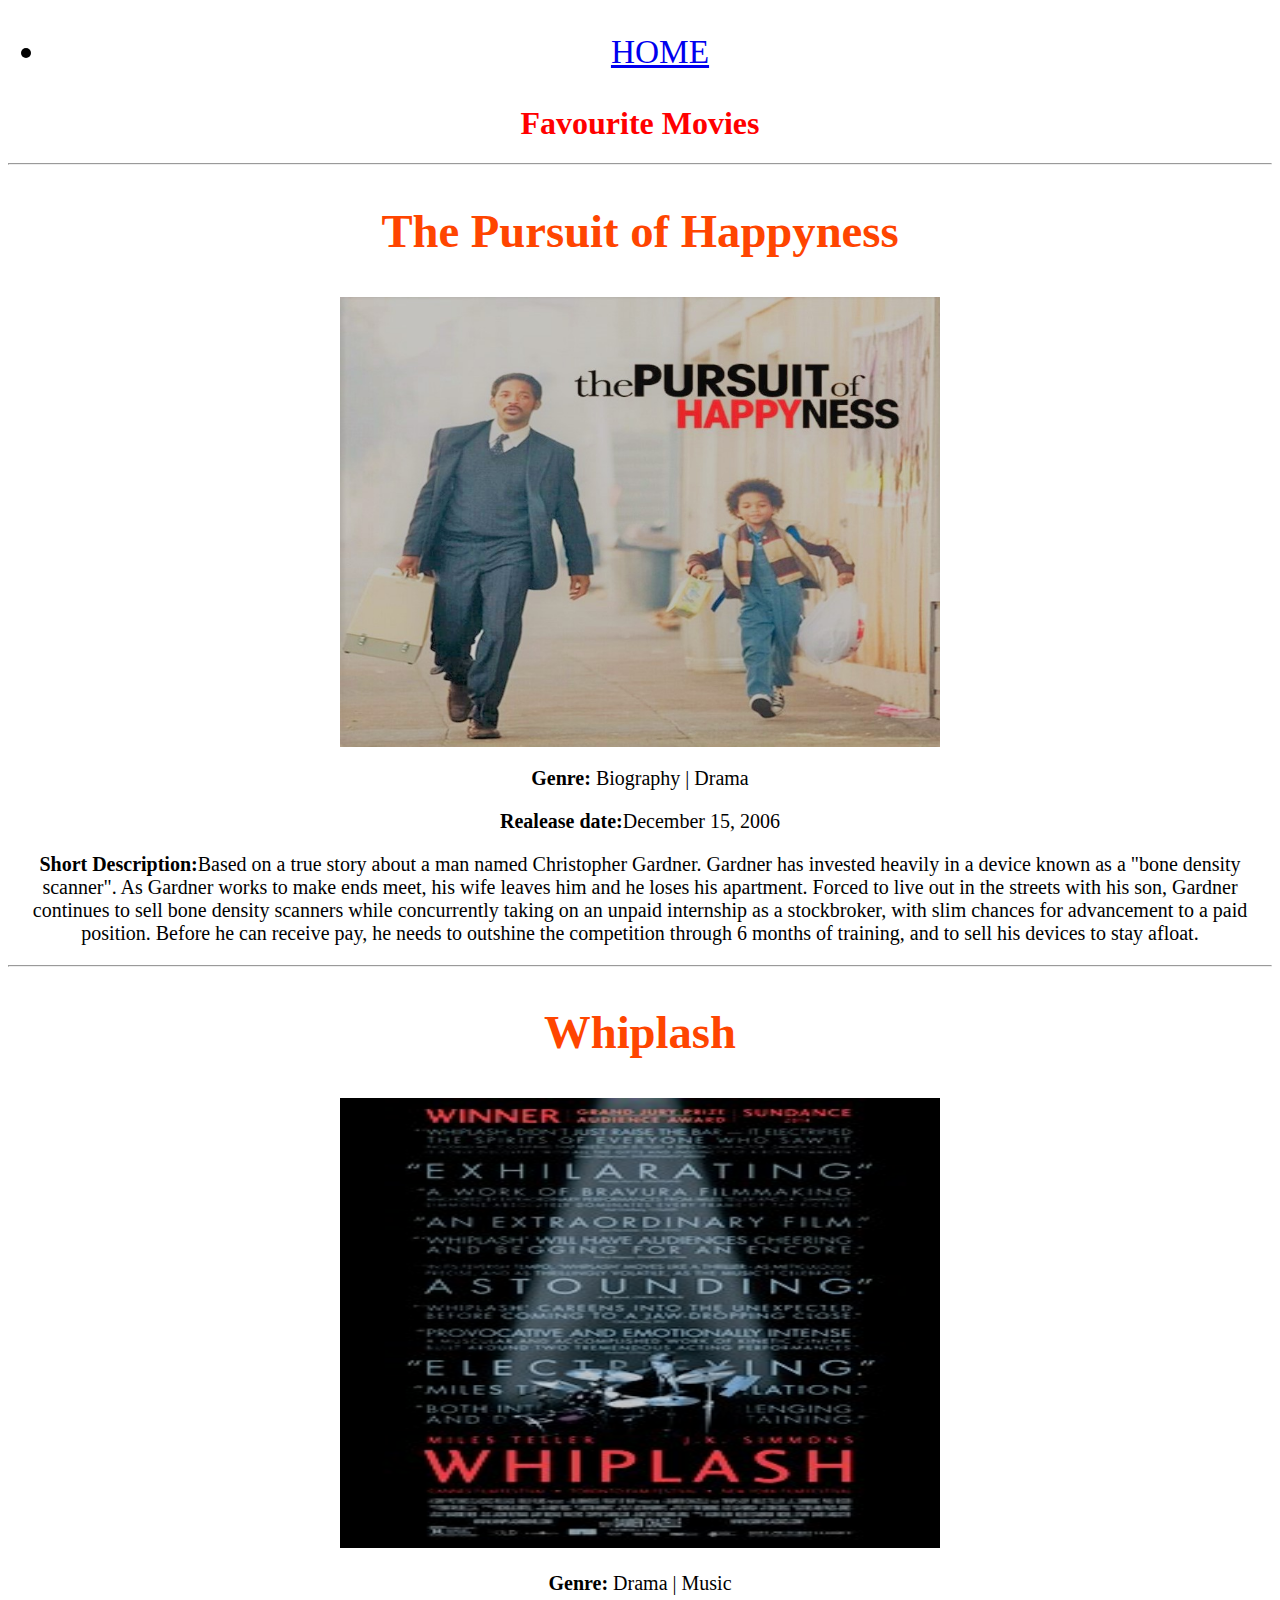
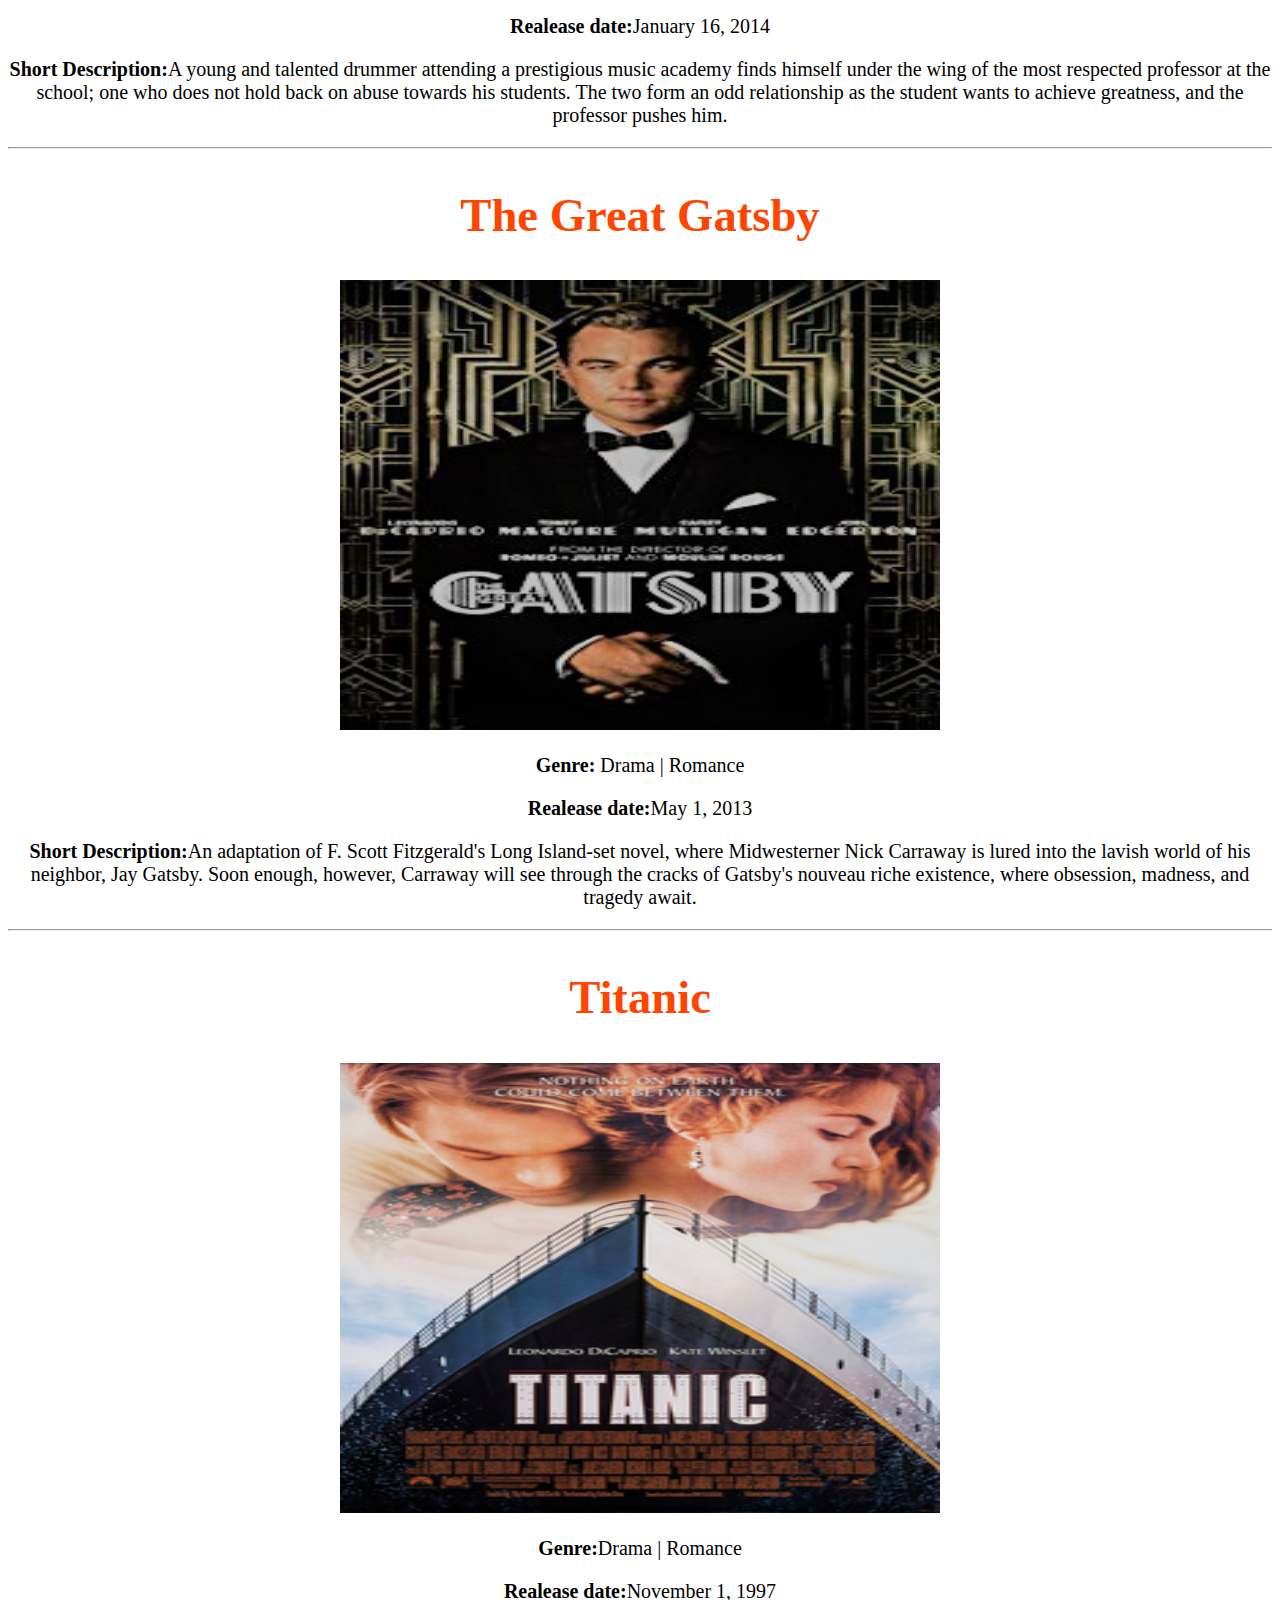
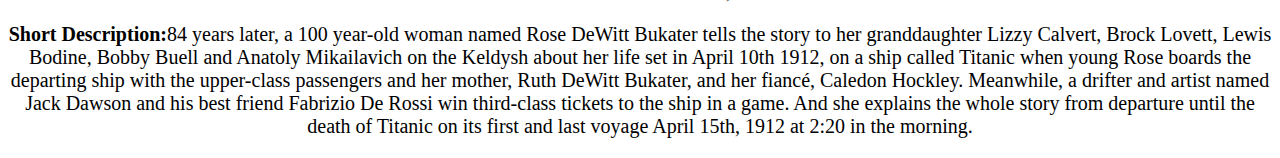
==== movies.html @ cb39a478 "Add files via upload" ====
<!DOCTYPE html>
<html lang="en">
<head>
    <meta charset="UTF-8">
    <title>Movies</title>
  <link rel="stylesheet" href="styles.css">
</head>
<body>
   <ul>
       <li><a href="index.html">HOME</a></li>   
   </ul>
    <h1>Favourite Movies</h1>
    <hr>
    <h2>The Pursuit of Happyness</h2>
    <a href="https://www.imdb.com/title/tt0454921/?ref_=nv_sr_1" target="_blank"> <img src="12.jpg" alt="The Pursuit of happyness"  align="center" height="450" width="600"> </a>
    <p><b>Genre:</b> Biography | Drama</p>
    <p><b>Realease date:</b>December 15, 2006</p>
    <p><b>Short Description:</b>Based on a true story about a man named Christopher Gardner. Gardner has invested heavily in a device known as a "bone density scanner". As Gardner works to make ends meet, his wife leaves him and he loses his apartment. Forced to live out in the streets with his son, Gardner continues to sell bone density scanners while concurrently taking on an unpaid internship as a stockbroker, with slim chances for advancement to a paid position. Before he can receive pay, he needs to outshine the competition through 6 months of training, and to sell his devices to stay afloat.</p>
    
    <hr>
    <h2>Whiplash</h2>
    <a href="https://www.imdb.com/title/tt2582802/?ref_=nv_sr_1" target="_blank"><img src="2.jpg" alt="Whiplash" height="450" width="600"></a>
    <p><b>Genre:</b> Drama | Music</p>
    <p><b>Realease date:</b>January 16, 2014</p>
    <p><b>Short Description:</b>A young and talented drummer attending a prestigious music academy finds himself under the wing of the most respected professor at the school; one who does not hold back on abuse towards his students. The two form an odd relationship as the student wants to achieve greatness, and the professor pushes him.</p>
    
    <hr>
    <h2>The Great Gatsby</h2>
     <a href="https://www.imdb.com/title/tt1343092/?ref_=nv_sr_1" target="_blank"><img src="3.jpg" alt="The Great Gatsby" height="450" width="600"></a>
    <p><b>Genre:</b> Drama | Romance</p>
    <p><b>Realease date:</b>May 1, 2013	</p>
    <p><b>Short Description:</b>An adaptation of F. Scott Fitzgerald's Long Island-set novel, where Midwesterner Nick Carraway is lured into the lavish world of his neighbor, Jay Gatsby. Soon enough, however, Carraway will see through the cracks of Gatsby's nouveau riche existence, where obsession, madness, and tragedy await. </p>
   
    <hr>
    <h2>Titanic</h2>
    <a href="https://www.imdb.com/title/tt0120338/?ref_=nv_sr_1" target="_blank"> <img src="4.jpg" alt="Titanic" height="450" width="600"></a>
    <p><b>Genre:</b>Drama | Romance</p>
    <p><b>Realease date:</b>November 1, 1997</p>
    <p><b>Short Description:</b>84 years later, a 100 year-old woman named Rose DeWitt Bukater tells the story to her granddaughter Lizzy Calvert, Brock Lovett, Lewis Bodine, Bobby Buell and Anatoly Mikailavich on the Keldysh about her life set in April 10th 1912, on a ship called Titanic when young Rose boards the departing ship with the upper-class passengers and her mother, Ruth DeWitt Bukater, and her fiancé, Caledon Hockley. Meanwhile, a drifter and artist named Jack Dawson and his best friend Fabrizio De Rossi win third-class tickets to the ship in a game. And she explains the whole story from departure until the death of Titanic on its first and last voyage April 15th, 1912 at 2:20 in the morning.</p>
    
    
</body>
</html>
---- styles.css ----
body{
    font-family:Times New Roman; 
    text-align: center;
}
h1 {
    color: red;
    
}
h2 {
    color:orangered;
    font-size: 35pt;
}
p {
    color: black;
    font-size: 15pt;
}
ul {
    color: black;
     font-size: 25pt;
}
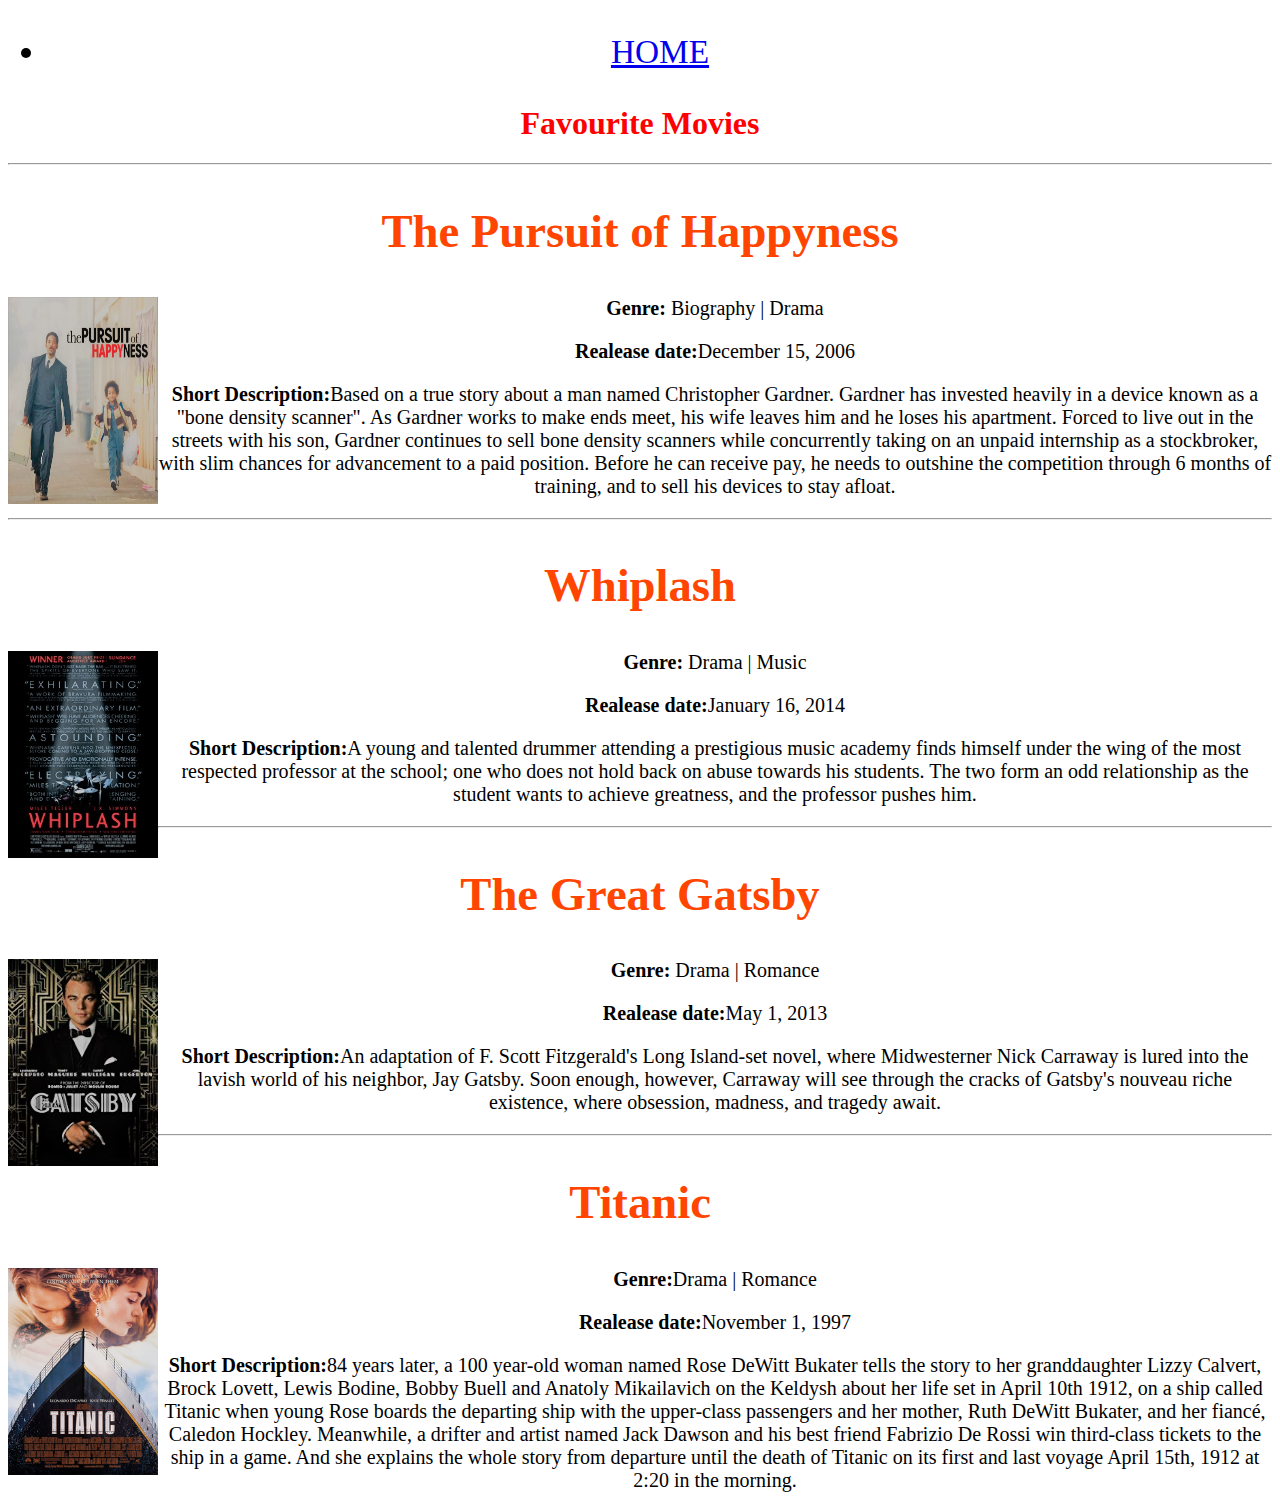
==== commit 089fcf8e: "Update movies.html" ====
--- a/movies.html
+++ b/movies.html
@@ -12,32 +12,32 @@
     <h1>Favourite Movies</h1>
     <hr>
     <h2>The Pursuit of Happyness</h2>
-    <a href="https://www.imdb.com/title/tt0454921/?ref_=nv_sr_1" target="_blank"> <img src="12.jpg" alt="The Pursuit of happyness"  align="center" height="450" width="600"> </a>
+    <a href="https://www.imdb.com/title/tt0454921/?ref_=nv_sr_1" target="_blank"> <img src="12.jpg" alt="The Pursuit of happyness"  align="left" height="207" width="150" > </a>
     <p><b>Genre:</b> Biography | Drama</p>
     <p><b>Realease date:</b>December 15, 2006</p>
-    <p><b>Short Description:</b>Based on a true story about a man named Christopher Gardner. Gardner has invested heavily in a device known as a "bone density scanner". As Gardner works to make ends meet, his wife leaves him and he loses his apartment. Forced to live out in the streets with his son, Gardner continues to sell bone density scanners while concurrently taking on an unpaid internship as a stockbroker, with slim chances for advancement to a paid position. Before he can receive pay, he needs to outshine the competition through 6 months of training, and to sell his devices to stay afloat.</p>
+    <p><b>Short Description:</b>Based on a true story about a man named Christopher Gardner.  Gardner has invested heavily in a device known as a "bone density scanner". As Gardner works to make ends meet, his wife leaves him and he loses his apartment. Forced to live out in the streets with his son, Gardner continues to sell bone density scanners while concurrently taking on an unpaid internship as a stockbroker, with slim chances for advancement to a paid position. Before he can receive pay, he needs to outshine the competition through 6 months of training, and to sell his devices to stay afloat.</p>
     
     <hr>
     <h2>Whiplash</h2>
-    <a href="https://www.imdb.com/title/tt2582802/?ref_=nv_sr_1" target="_blank"><img src="2.jpg" alt="Whiplash" height="450" width="600"></a>
+    <a href="https://www.imdb.com/title/tt2582802/?ref_=nv_sr_1" target="_blank"><img src="2.jpg" alt="Whiplash" height="207" width="150" align="left"></a>
     <p><b>Genre:</b> Drama | Music</p>
     <p><b>Realease date:</b>January 16, 2014</p>
     <p><b>Short Description:</b>A young and talented drummer attending a prestigious music academy finds himself under the wing of the most respected professor at the school; one who does not hold back on abuse towards his students. The two form an odd relationship as the student wants to achieve greatness, and the professor pushes him.</p>
     
     <hr>
     <h2>The Great Gatsby</h2>
-     <a href="https://www.imdb.com/title/tt1343092/?ref_=nv_sr_1" target="_blank"><img src="3.jpg" alt="The Great Gatsby" height="450" width="600"></a>
+     <a href="https://www.imdb.com/title/tt1343092/?ref_=nv_sr_1" target="_blank"><img src="3.jpg" alt="The Great Gatsby" height="207" width="150" align="left"></a>
     <p><b>Genre:</b> Drama | Romance</p>
     <p><b>Realease date:</b>May 1, 2013	</p>
     <p><b>Short Description:</b>An adaptation of F. Scott Fitzgerald's Long Island-set novel, where Midwesterner Nick Carraway is lured into the lavish world of his neighbor, Jay Gatsby. Soon enough, however, Carraway will see through the cracks of Gatsby's nouveau riche existence, where obsession, madness, and tragedy await. </p>
    
     <hr>
     <h2>Titanic</h2>
-    <a href="https://www.imdb.com/title/tt0120338/?ref_=nv_sr_1" target="_blank"> <img src="4.jpg" alt="Titanic" height="450" width="600"></a>
+    <a href="https://www.imdb.com/title/tt0120338/?ref_=nv_sr_1" target="_blank"> <img src="4.jpg" alt="Titanic" height="207" width="150" align="left"></a>
     <p><b>Genre:</b>Drama | Romance</p>
     <p><b>Realease date:</b>November 1, 1997</p>
     <p><b>Short Description:</b>84 years later, a 100 year-old woman named Rose DeWitt Bukater tells the story to her granddaughter Lizzy Calvert, Brock Lovett, Lewis Bodine, Bobby Buell and Anatoly Mikailavich on the Keldysh about her life set in April 10th 1912, on a ship called Titanic when young Rose boards the departing ship with the upper-class passengers and her mother, Ruth DeWitt Bukater, and her fiancé, Caledon Hockley. Meanwhile, a drifter and artist named Jack Dawson and his best friend Fabrizio De Rossi win third-class tickets to the ship in a game. And she explains the whole story from departure until the death of Titanic on its first and last voyage April 15th, 1912 at 2:20 in the morning.</p>
     
     
 </body>
-</html>+</html>
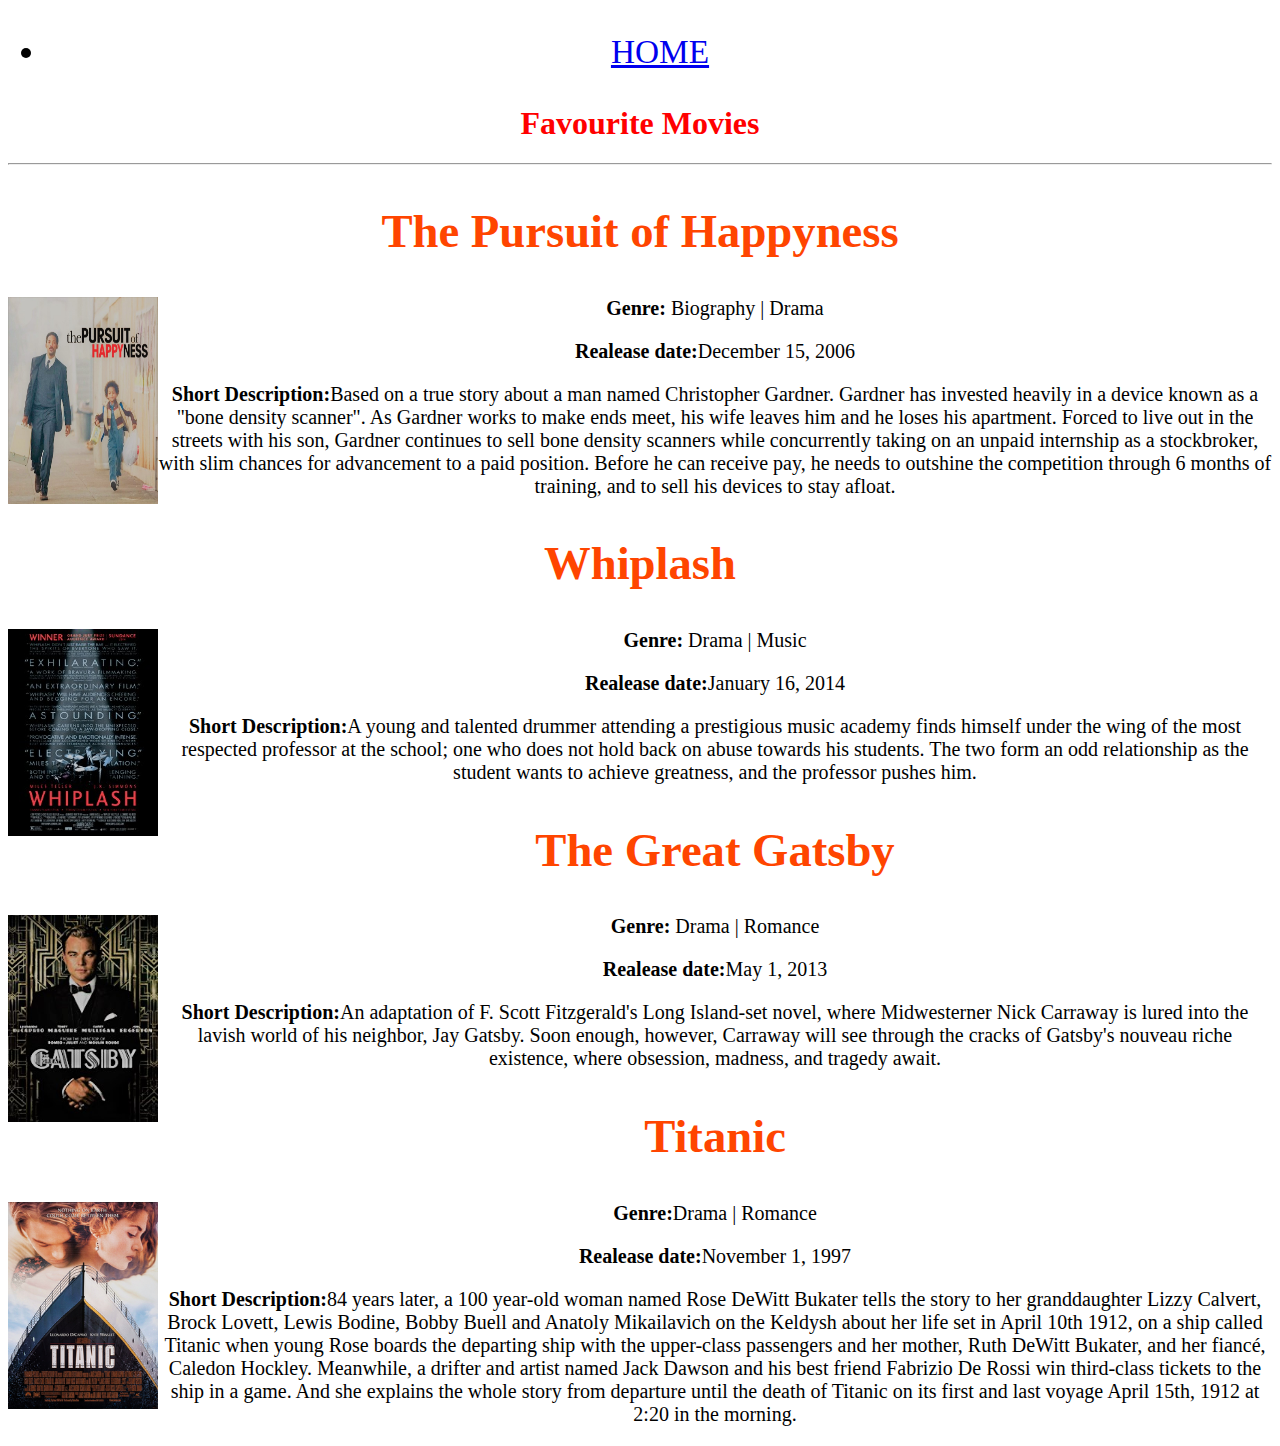
==== commit 7b267894: "Update movies.html" ====
--- a/movies.html
+++ b/movies.html
@@ -17,21 +17,21 @@
     <p><b>Realease date:</b>December 15, 2006</p>
     <p><b>Short Description:</b>Based on a true story about a man named Christopher Gardner.  Gardner has invested heavily in a device known as a "bone density scanner". As Gardner works to make ends meet, his wife leaves him and he loses his apartment. Forced to live out in the streets with his son, Gardner continues to sell bone density scanners while concurrently taking on an unpaid internship as a stockbroker, with slim chances for advancement to a paid position. Before he can receive pay, he needs to outshine the competition through 6 months of training, and to sell his devices to stay afloat.</p>
     
-    <hr>
+    
     <h2>Whiplash</h2>
     <a href="https://www.imdb.com/title/tt2582802/?ref_=nv_sr_1" target="_blank"><img src="2.jpg" alt="Whiplash" height="207" width="150" align="left"></a>
     <p><b>Genre:</b> Drama | Music</p>
     <p><b>Realease date:</b>January 16, 2014</p>
     <p><b>Short Description:</b>A young and talented drummer attending a prestigious music academy finds himself under the wing of the most respected professor at the school; one who does not hold back on abuse towards his students. The two form an odd relationship as the student wants to achieve greatness, and the professor pushes him.</p>
     
-    <hr>
+    
     <h2>The Great Gatsby</h2>
      <a href="https://www.imdb.com/title/tt1343092/?ref_=nv_sr_1" target="_blank"><img src="3.jpg" alt="The Great Gatsby" height="207" width="150" align="left"></a>
     <p><b>Genre:</b> Drama | Romance</p>
     <p><b>Realease date:</b>May 1, 2013	</p>
     <p><b>Short Description:</b>An adaptation of F. Scott Fitzgerald's Long Island-set novel, where Midwesterner Nick Carraway is lured into the lavish world of his neighbor, Jay Gatsby. Soon enough, however, Carraway will see through the cracks of Gatsby's nouveau riche existence, where obsession, madness, and tragedy await. </p>
    
-    <hr>
+    
     <h2>Titanic</h2>
     <a href="https://www.imdb.com/title/tt0120338/?ref_=nv_sr_1" target="_blank"> <img src="4.jpg" alt="Titanic" height="207" width="150" align="left"></a>
     <p><b>Genre:</b>Drama | Romance</p>
--- a/styles.css
+++ b/styles.css
@@ -9,6 +9,7 @@
 h2 {
     color:orangered;
     font-size: 35pt;
+    
 }
 p {
     color: black;
